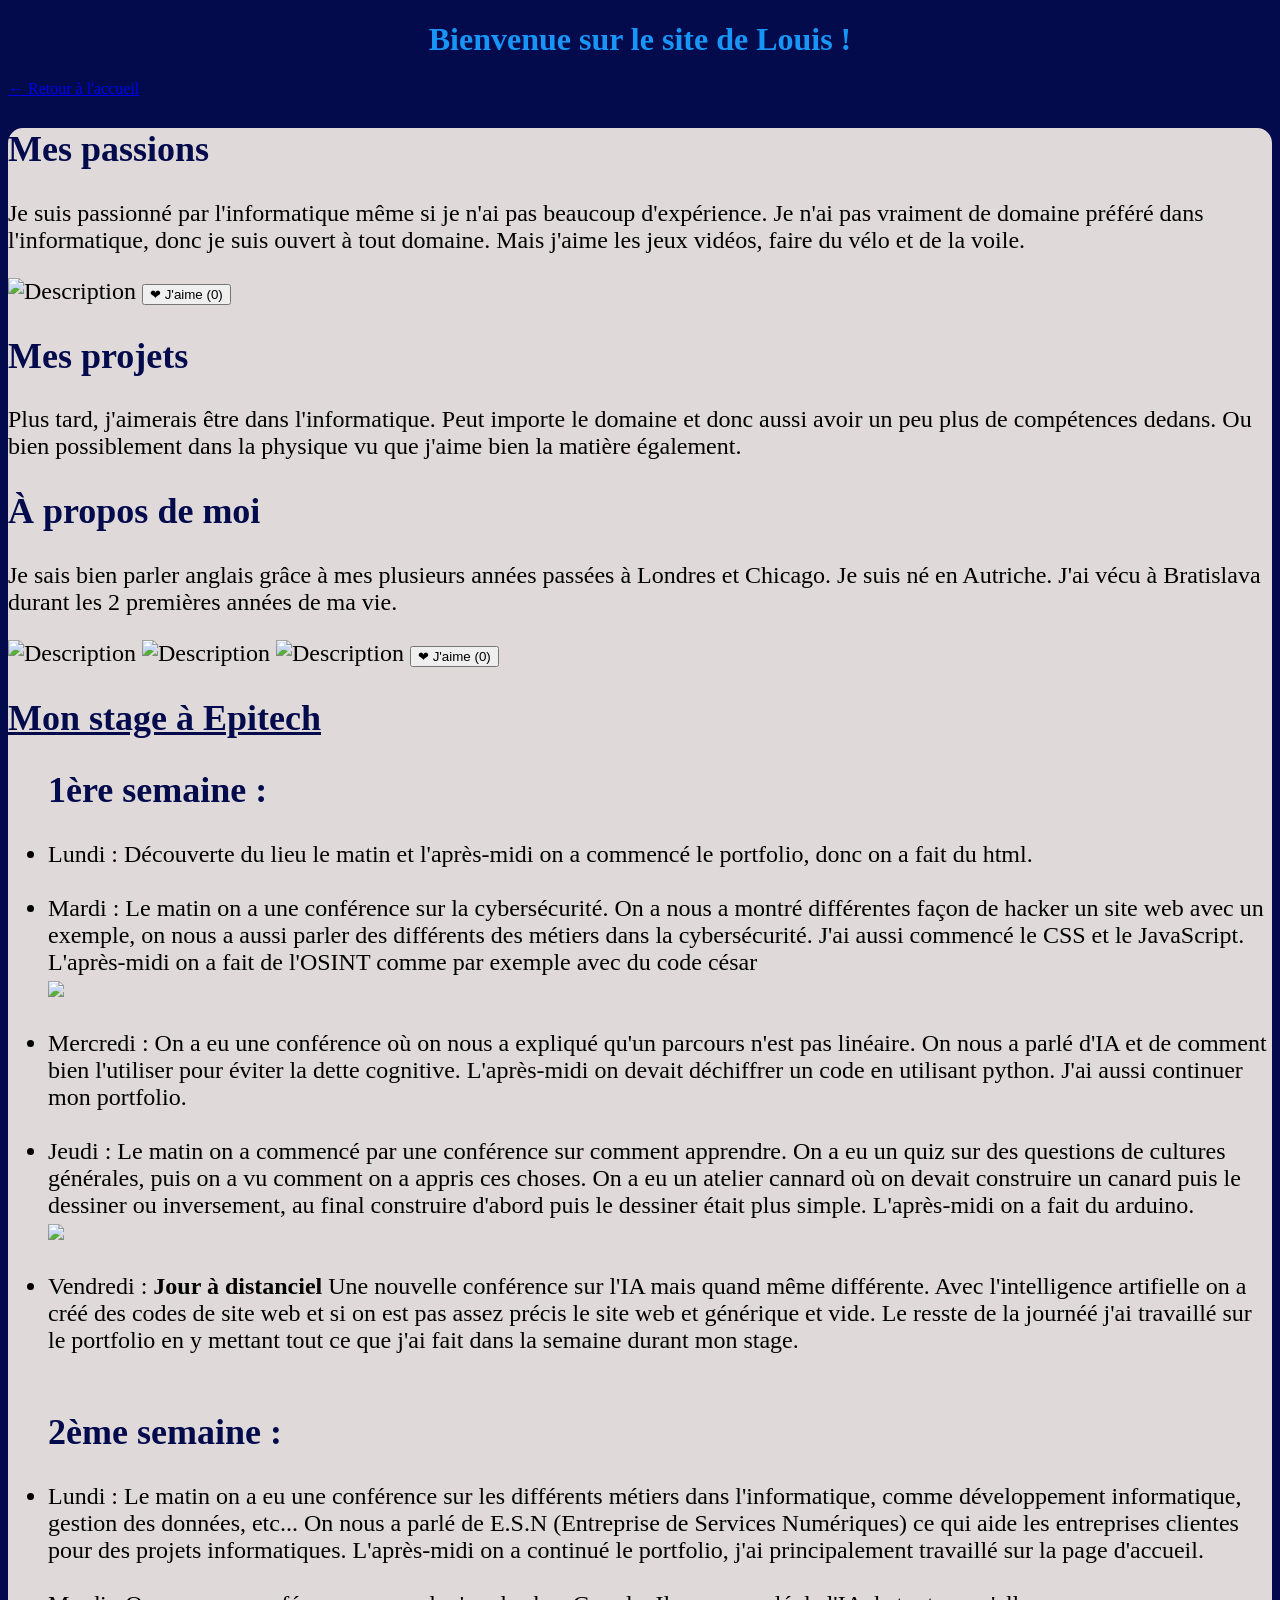
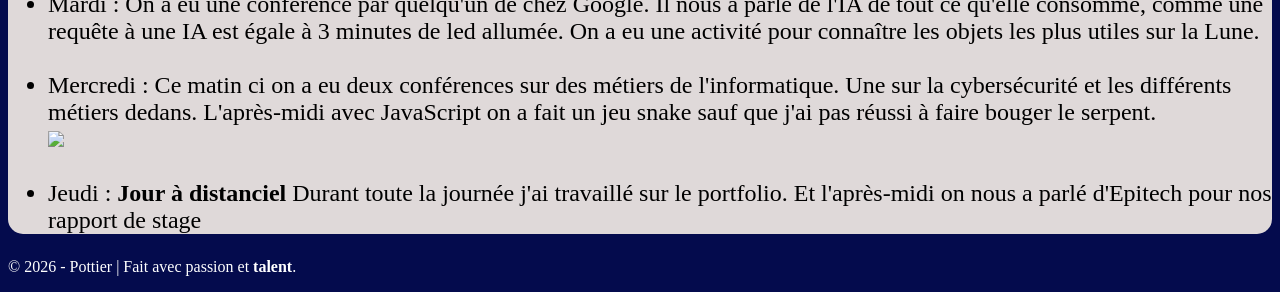
==== louis.html @ a52b301d "Add files via upload" ====
<!DOCTYPE html>
<html lang="fr">
<head>
    <link rel="icon" type="image/png" sizes="32x32" href="IMG_2195.jpg">
    <style>
/* Change la couleur de ton titre principal en rouge ou bleu */
header h1 {
color: #1796f7;
text-align: center;
}
h2 {
color: #040b4d;
}
/* Change la couleur de fond de ta page */
body {
background-color: #040b4d;
}
main {
    border-radius: 15px;
    background-color: rgb(223, 217, 217);
}
footer{
    color: #ffffff;
}
</style>
    <meta charset="UTF-8">
    <meta name="viewport" content="width=device-width, initial-scale=1.0">
    <title>Mon Portfolio - Louis Pottier</title>
    <link rel="stylesheet" href="style.css">
</head>

<body>
    <header>
        <h1> Bienvenue sur le site de Louis !</h1>
        <p><a href="index.html">← Retour à l'accueil</a></p>
    </header>
    <main>
         <div style="font-size: 150%"<>
    <h2>Mes passions</h2>
    <p>Je suis passionné par l'informatique même si je n'ai pas beaucoup d'expérience. Je n'ai pas vraiment de domaine préféré dans l'informatique, donc je suis ouvert à tout domaine. Mais j'aime les jeux vidéos, faire du vélo et de la voile.</p>
    <img src="https://www.planetegrandesecoles.com/wp-content/uploads/2026/04/talents-du-numerique.jpg" alt="Description" height="300"></img>
    <button id="mon-bouton-like" class="btn">❤ J'aime (0)</button> 
    <h2>Mes projets</h2>
    <p>Plus tard, j'aimerais être dans l'informatique. Peut importe le domaine et donc aussi avoir un peu plus de compétences dedans. Ou bien possiblement dans la physique vu que j'aime bien la matière également.</p>
        <section>
            <h2>À propos de moi</h2>
            <p>Je sais bien parler anglais grâce à mes plusieurs années passées à Londres et Chicago. Je suis né en Autriche. J'ai vécu à Bratislava durant les 2 premières années de ma vie.</p>
            <img src="https://www.votretourdumonde.com/wp-content/uploads/2015/12/chicago-cover.jpg" alt="Description" height="200"></img>
            <img src="https://upload.wikimedia.org/wikipedia/commons/thumb/6/67/London_Skyline_%28125508655%29.jpeg/330px-London_Skyline_%28125508655%29.jpeg" alt="Description" height="200"></img>
            <img src="https://encrypted-tbn0.gstatic.com/images?q=tbn:ANd9GcR6V46ozSaOj8_ATFGXt2KG3PosCDGX9AIZPMJ1krRfxA&s=10" alt="Description" height="200"></img>
            <button id="mon-bouton-like-2" class="btn">❤ J'aime (0)</button>
            
        </section>
        <div class="skills-container"></div>
            <h2><u>Mon stage à Epitech</u></h2> 
            <ul>
                <h2>1ère semaine :</h2>
                <li>Lundi : Découverte du lieu le matin et l'après-midi on a commencé le portfolio, donc on a fait du html.</li>
                <br>
                <li>Mardi : Le matin on a une conférence sur la cybersécurité. On a nous a montré différentes façon de hacker un site web avec un exemple, on nous a aussi parler des différents des métiers dans la cybersécurité. J'ai aussi commencé le CSS et le JavaScript. L'après-midi on a fait de l'OSINT comme par exemple avec du code césar<br><img src="https://encrypted-tbn0.gstatic.com/images?q=tbn:ANd9GcRxxTZXoHIeG3yQhF3FqydP68qTDbAqLuDcKUralasqDg&s=10" height="150"></img></li>
                <br>
                <li>Mercredi : On a eu une conférence où on nous a expliqué qu'un parcours n'est pas linéaire. On nous a parlé d'IA et de comment bien l'utiliser pour éviter la dette cognitive. L'après-midi on devait déchiffrer un code en utilisant python. J'ai aussi continuer mon portfolio.</li>
                <br>
                <li>Jeudi : Le matin on a commencé par une conférence sur comment apprendre. On a eu un quiz sur des questions de cultures générales, puis on a vu comment on a appris ces choses. On a eu un atelier cannard où on devait construire un canard puis le dessiner ou inversement, au final construire d'abord puis le dessiner était plus simple. L'après-midi on a fait du arduino.<br><img src="https://upload.wikimedia.org/wikipedia/commons/thumb/3/38/Arduino_Uno_-_R3.jpg/250px-Arduino_Uno_-_R3.jpg"></img></li>
                <br>
                <li>Vendredi : <strong>Jour à distanciel</strong> Une nouvelle conférence sur l'IA mais quand même différente. Avec l'intelligence artifielle on a créé des codes de site web et si on est pas assez précis le site web et générique et vide. Le resste de la journéé j'ai travaillé sur le portfolio en y mettant tout ce que j'ai fait dans la semaine durant mon stage.</li>
                <br>
                <h2>2ème semaine :</h2>
                <li>Lundi : Le matin on a eu une conférence sur les différents métiers dans l'informatique, comme développement informatique, gestion des données, etc... On nous a parlé de E.S.N (Entreprise de Services Numériques) ce qui aide les entreprises clientes pour des projets informatiques. L'après-midi on a continué le portfolio, j'ai principalement travaillé sur la page d'accueil.</li>
                <br>
                <li>Mardi : On a eu une conférence par quelqu'un de chez Google. Il nous a parlé de l'IA de tout ce qu'elle consomme, comme une requête à une IA est égale à 3 minutes de led allumée. On a eu une activité pour connaître les objets les plus utiles sur la Lune.</li>
                <br>
                <li>Mercredi : Ce matin ci on a eu deux conférences sur des métiers de l'informatique. Une sur la cybersécurité et les différents métiers dedans. L'après-midi avec JavaScript on a fait un jeu snake sauf que j'ai pas réussi à faire bouger le serpent. <br> <image src="Capture d’écran 2026-06-24 à 22.21.02-2.png" height="250"></image></li>
                <br>
                <li>Jeudi : <strong>Jour à distanciel</strong> Durant toute la journée j'ai travaillé sur le portfolio. Et l'après-midi on nous a parlé d'Epitech pour nos rapport de stage</li>
            </ul></div>
    </main>
    <footer>
        <p>© 2026 - Pottier | Fait avec passion et <strong>talent</strong>.</p>
    </footer>
<script src="script.js"> </script>
</body>
</html>
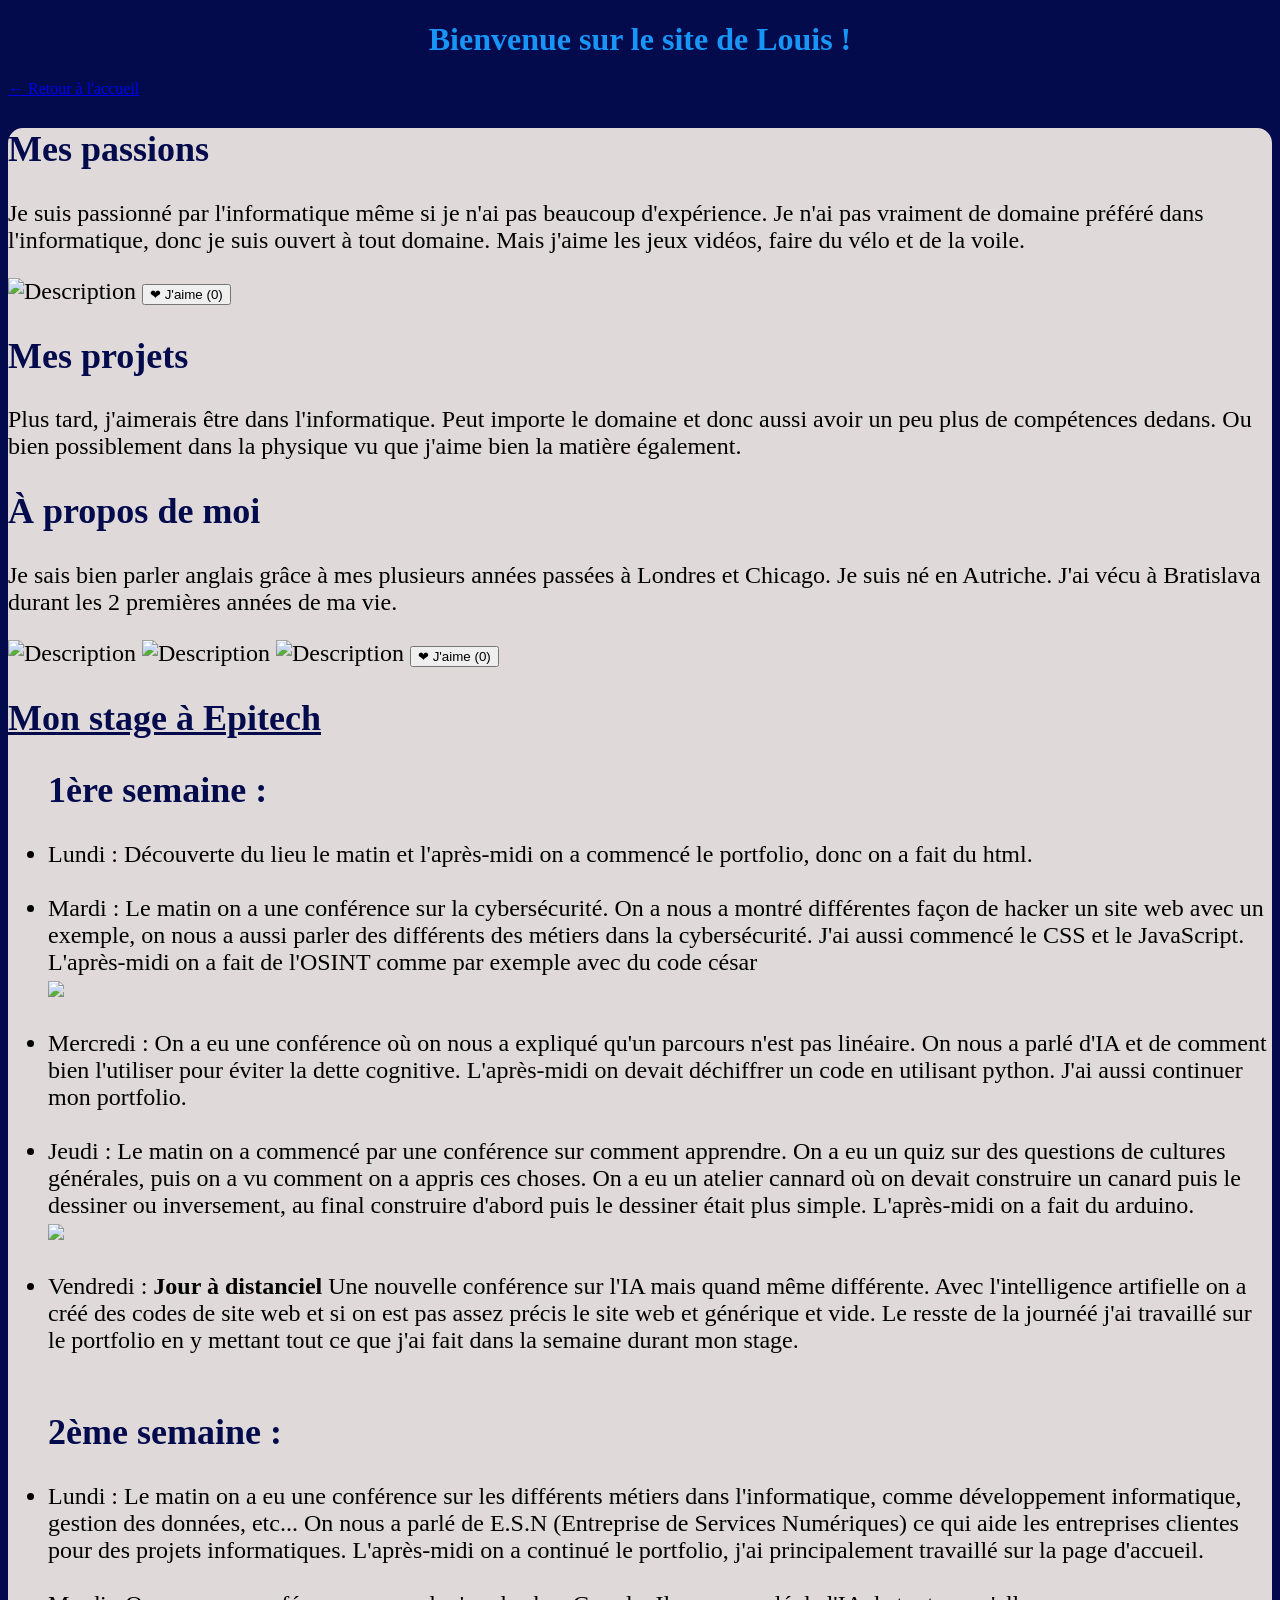
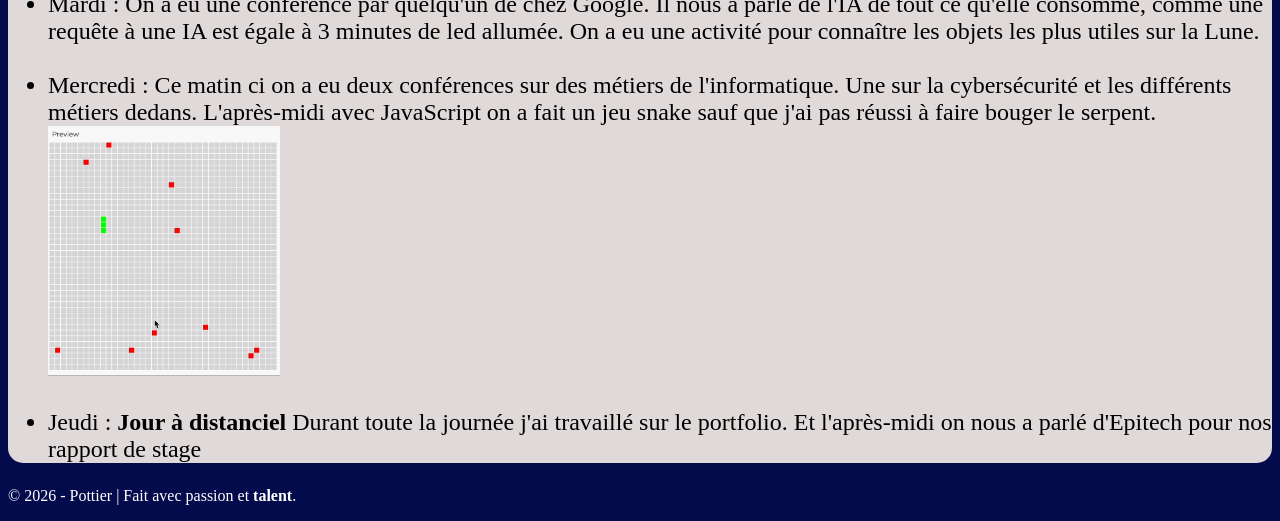
==== commit c1b69bc6: "Update louis.html" ====
--- a/louis.html
+++ b/louis.html
@@ -70,7 +70,7 @@
                 <br>
                 <li>Mardi : On a eu une conférence par quelqu'un de chez Google. Il nous a parlé de l'IA de tout ce qu'elle consomme, comme une requête à une IA est égale à 3 minutes de led allumée. On a eu une activité pour connaître les objets les plus utiles sur la Lune.</li>
                 <br>
-                <li>Mercredi : Ce matin ci on a eu deux conférences sur des métiers de l'informatique. Une sur la cybersécurité et les différents métiers dedans. L'après-midi avec JavaScript on a fait un jeu snake sauf que j'ai pas réussi à faire bouger le serpent. <br> <image src="Capture d’écran 2026-06-24 à 22.21.02-2.png" height="250"></image></li>
+                <li>Mercredi : Ce matin ci on a eu deux conférences sur des métiers de l'informatique. Une sur la cybersécurité et les différents métiers dedans. L'après-midi avec JavaScript on a fait un jeu snake sauf que j'ai pas réussi à faire bouger le serpent. <br> <image src="IMG_2198.GIF" height="250"></image></li>
                 <br>
                 <li>Jeudi : <strong>Jour à distanciel</strong> Durant toute la journée j'ai travaillé sur le portfolio. Et l'après-midi on nous a parlé d'Epitech pour nos rapport de stage</li>
             </ul></div>
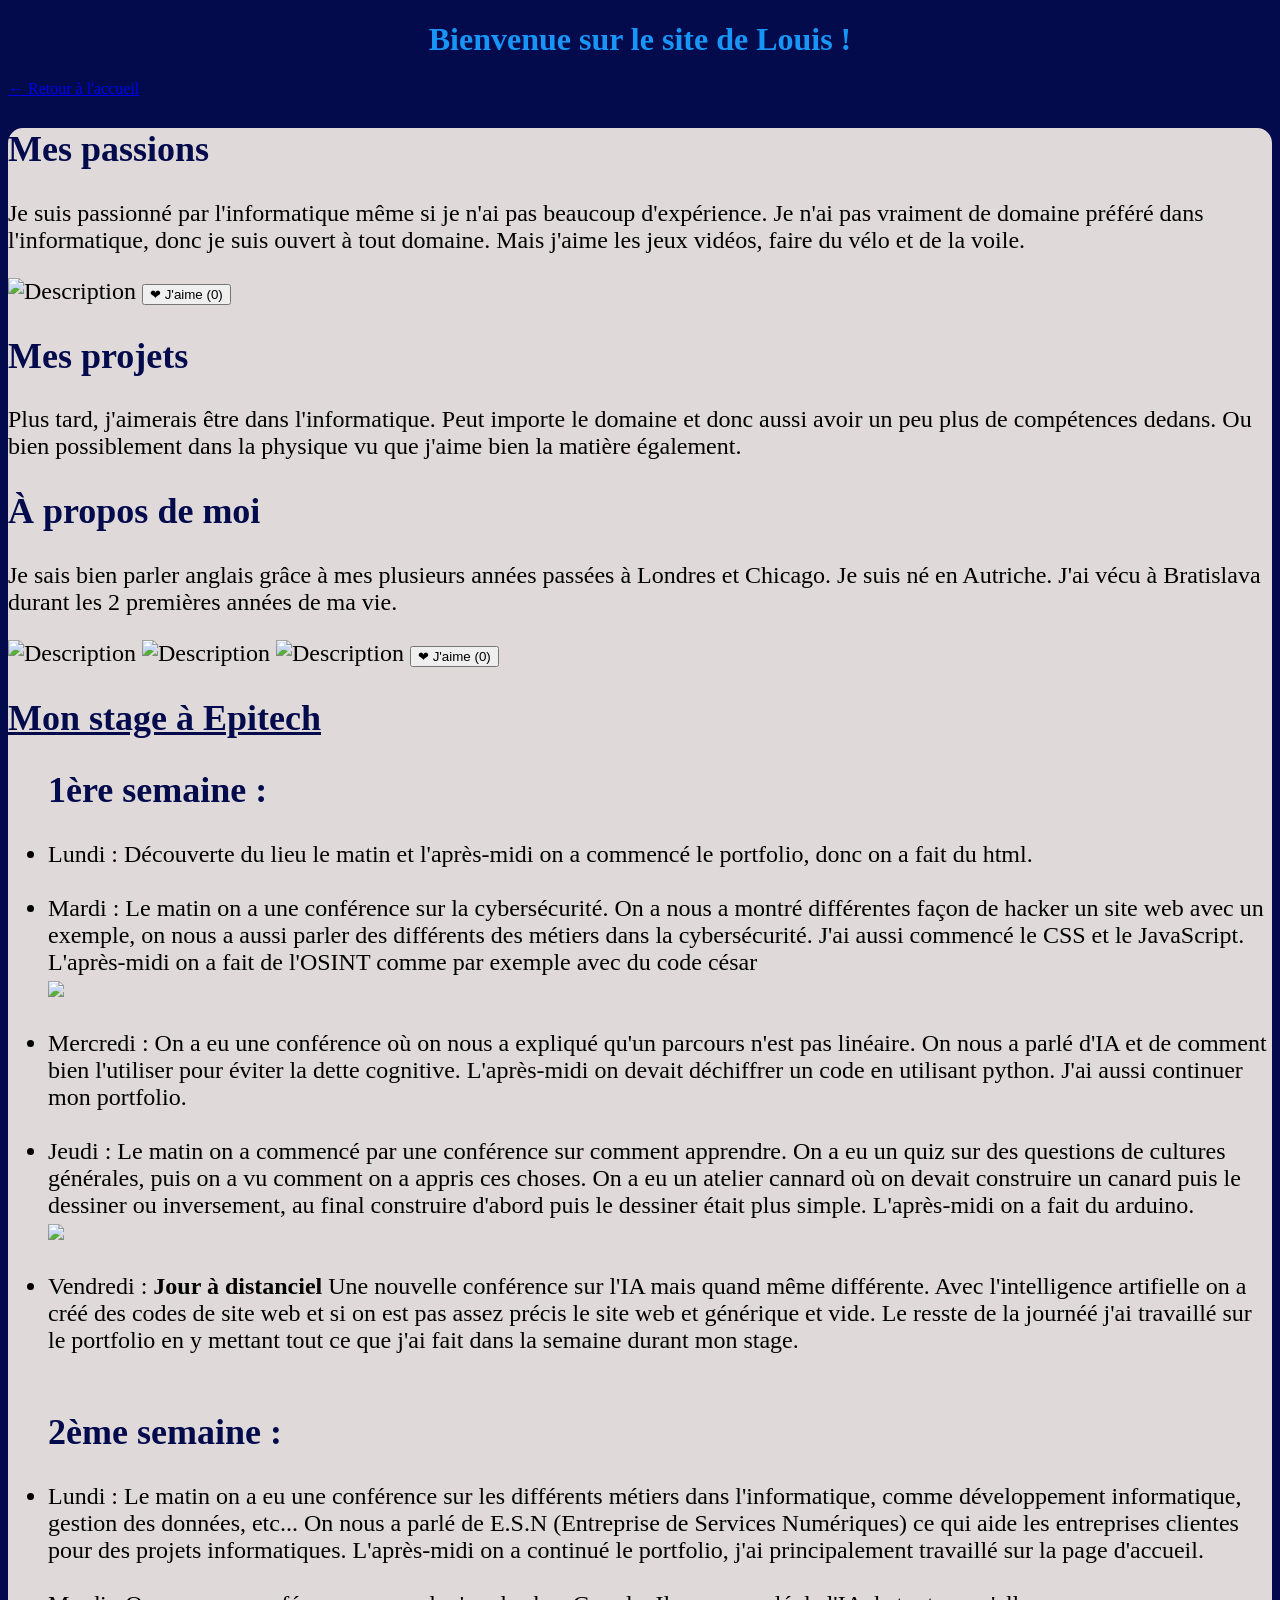
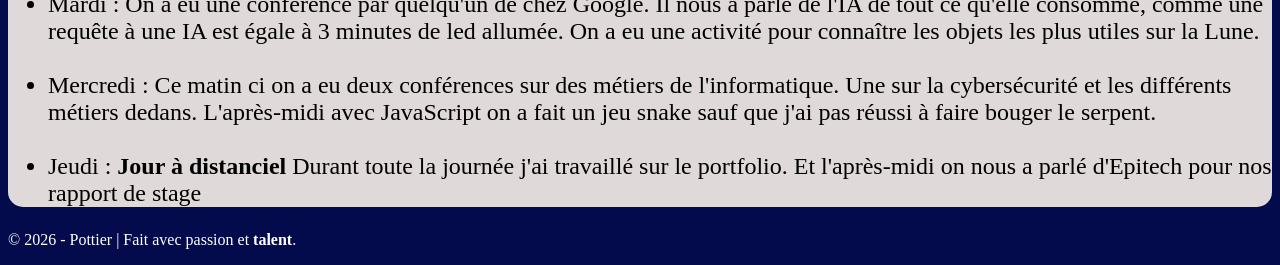
==== commit d530d69d: "Fix HTML tag closure in Wednesday's entry" ====
--- a/louis.html
+++ b/louis.html
@@ -70,7 +70,7 @@
                 <br>
                 <li>Mardi : On a eu une conférence par quelqu'un de chez Google. Il nous a parlé de l'IA de tout ce qu'elle consomme, comme une requête à une IA est égale à 3 minutes de led allumée. On a eu une activité pour connaître les objets les plus utiles sur la Lune.</li>
                 <br>
-                <li>Mercredi : Ce matin ci on a eu deux conférences sur des métiers de l'informatique. Une sur la cybersécurité et les différents métiers dedans. L'après-midi avec JavaScript on a fait un jeu snake sauf que j'ai pas réussi à faire bouger le serpent. <br> <image src="IMG_2198.GIF" height="250"></image></li>
+                <li>Mercredi : Ce matin ci on a eu deux conférences sur des métiers de l'informatique. Une sur la cybersécurité et les différents métiers dedans. L'après-midi avec JavaScript on a fait un jeu snake sauf que j'ai pas réussi à faire bouger le serpent. <br> </image></li>
                 <br>
                 <li>Jeudi : <strong>Jour à distanciel</strong> Durant toute la journée j'ai travaillé sur le portfolio. Et l'après-midi on nous a parlé d'Epitech pour nos rapport de stage</li>
             </ul></div>
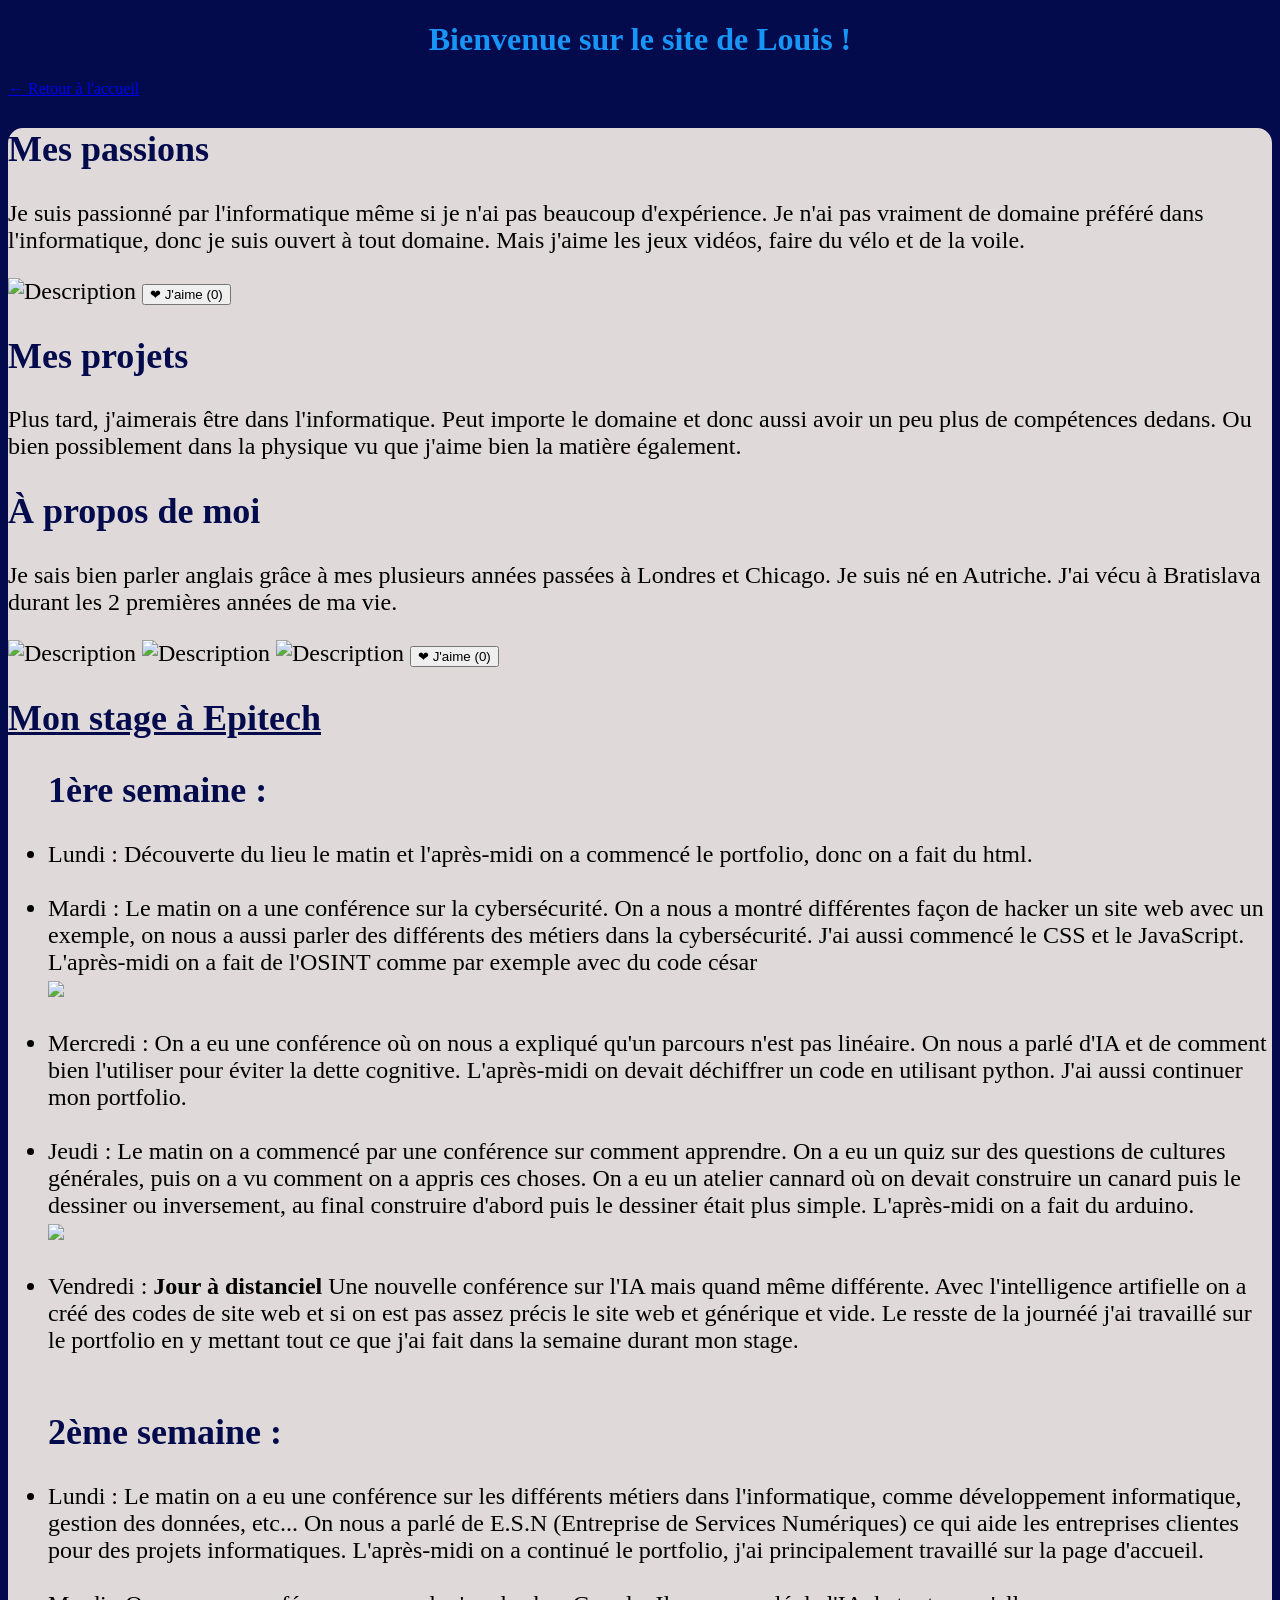
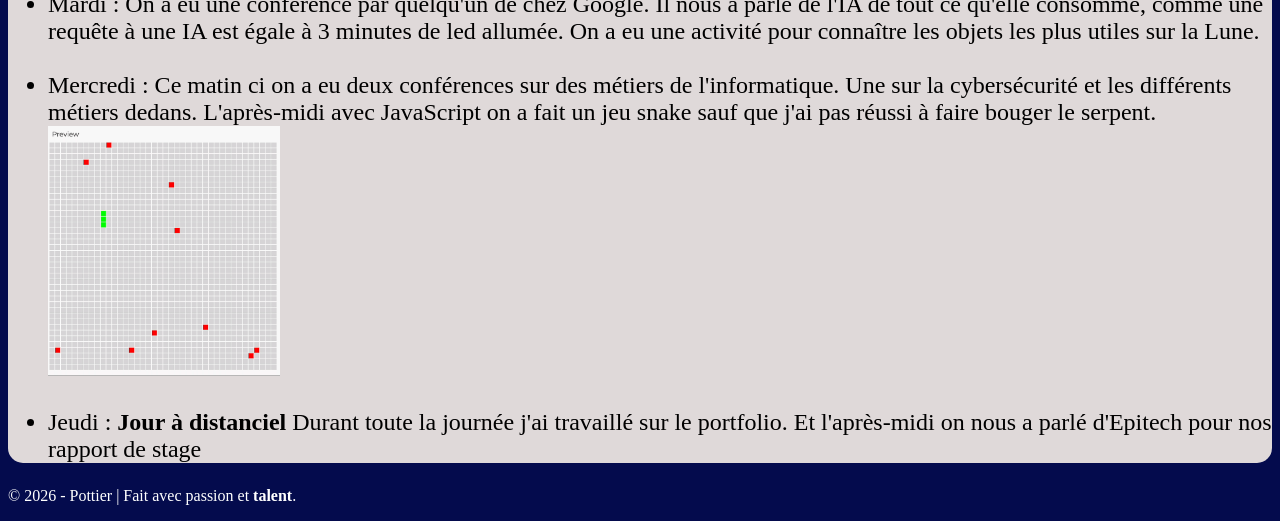
==== commit 81d54844: "Insert image tag for Wednesday's schedule entry Added an image tag to Wednesday's entry in the sched" ====
--- a/louis.html
+++ b/louis.html
@@ -70,7 +70,7 @@
                 <br>
                 <li>Mardi : On a eu une conférence par quelqu'un de chez Google. Il nous a parlé de l'IA de tout ce qu'elle consomme, comme une requête à une IA est égale à 3 minutes de led allumée. On a eu une activité pour connaître les objets les plus utiles sur la Lune.</li>
                 <br>
-                <li>Mercredi : Ce matin ci on a eu deux conférences sur des métiers de l'informatique. Une sur la cybersécurité et les différents métiers dedans. L'après-midi avec JavaScript on a fait un jeu snake sauf que j'ai pas réussi à faire bouger le serpent. <br> </image></li>
+                <li>Mercredi : Ce matin ci on a eu deux conférences sur des métiers de l'informatique. Une sur la cybersécurité et les différents métiers dedans. L'après-midi avec JavaScript on a fait un jeu snake sauf que j'ai pas réussi à faire bouger le serpent. <br><image src="IMG_2198.GIF" height="250"></image></li>
                 <br>
                 <li>Jeudi : <strong>Jour à distanciel</strong> Durant toute la journée j'ai travaillé sur le portfolio. Et l'après-midi on nous a parlé d'Epitech pour nos rapport de stage</li>
             </ul></div>
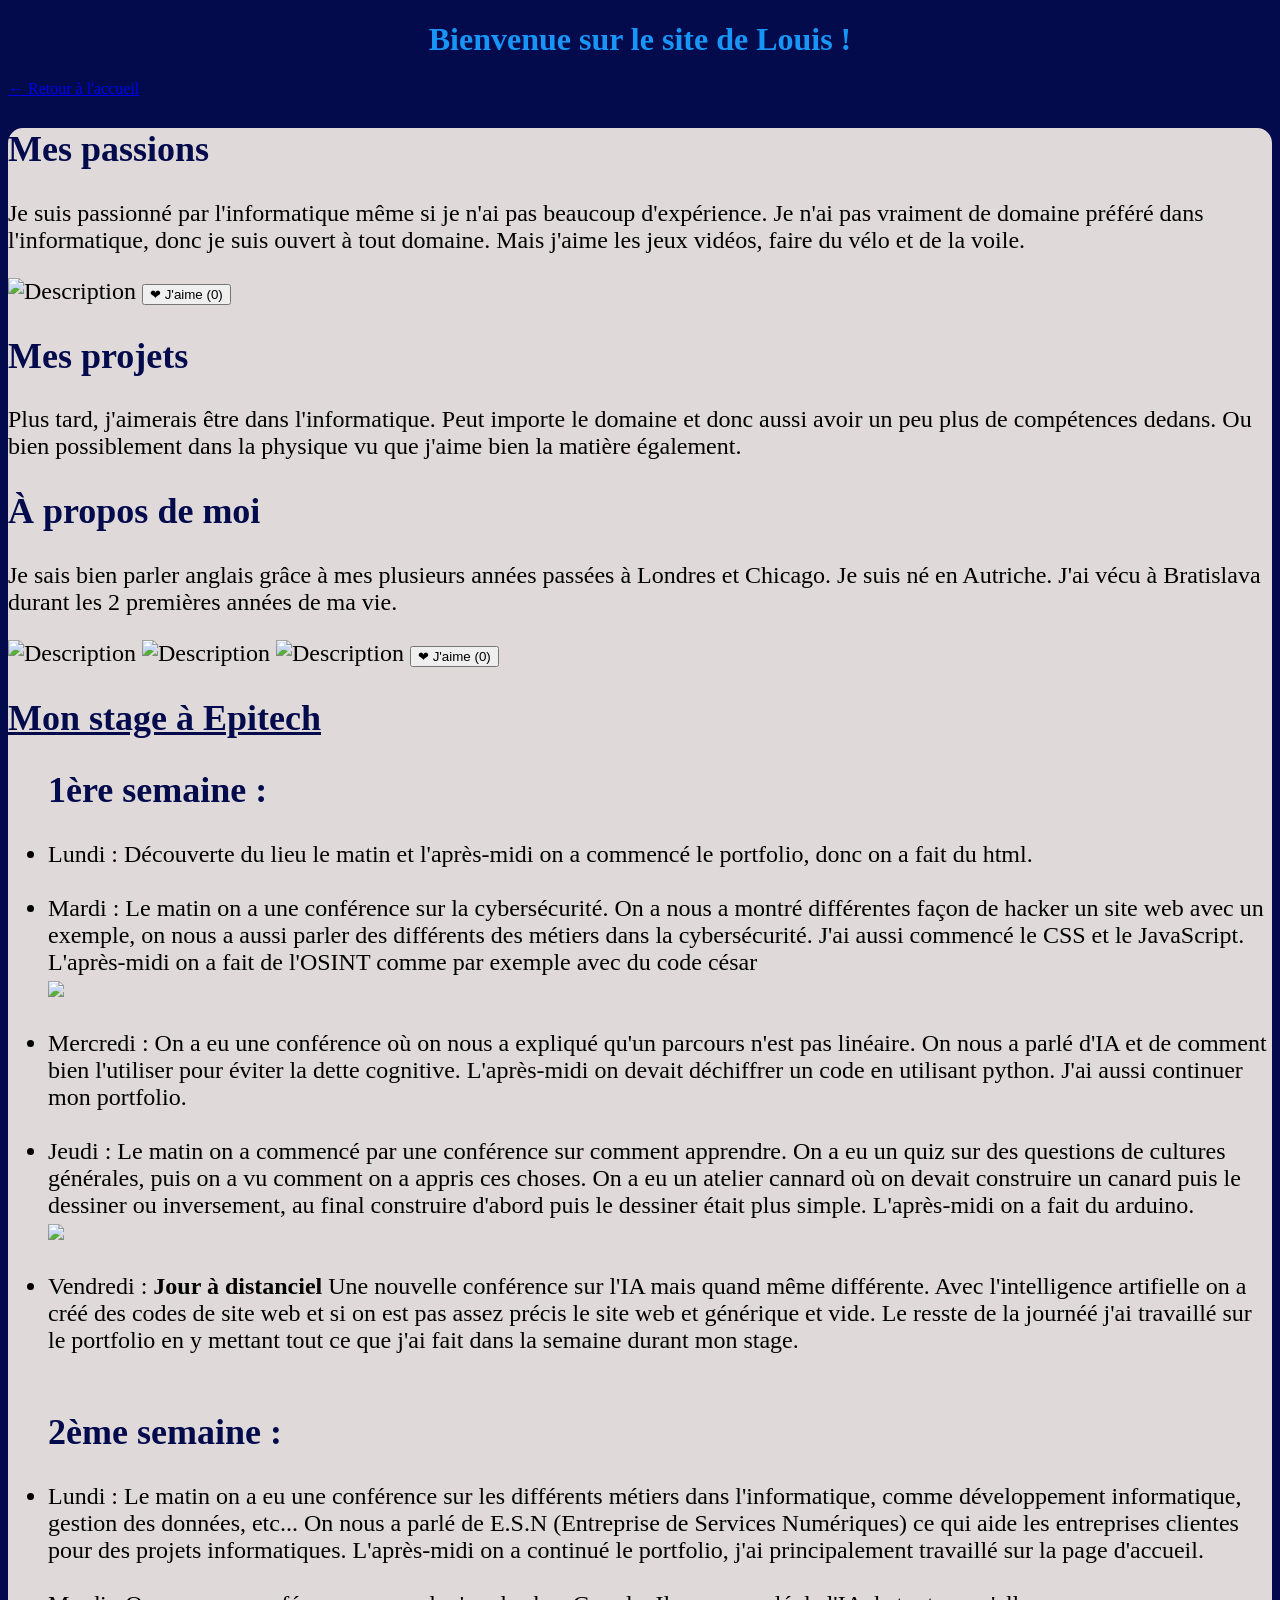
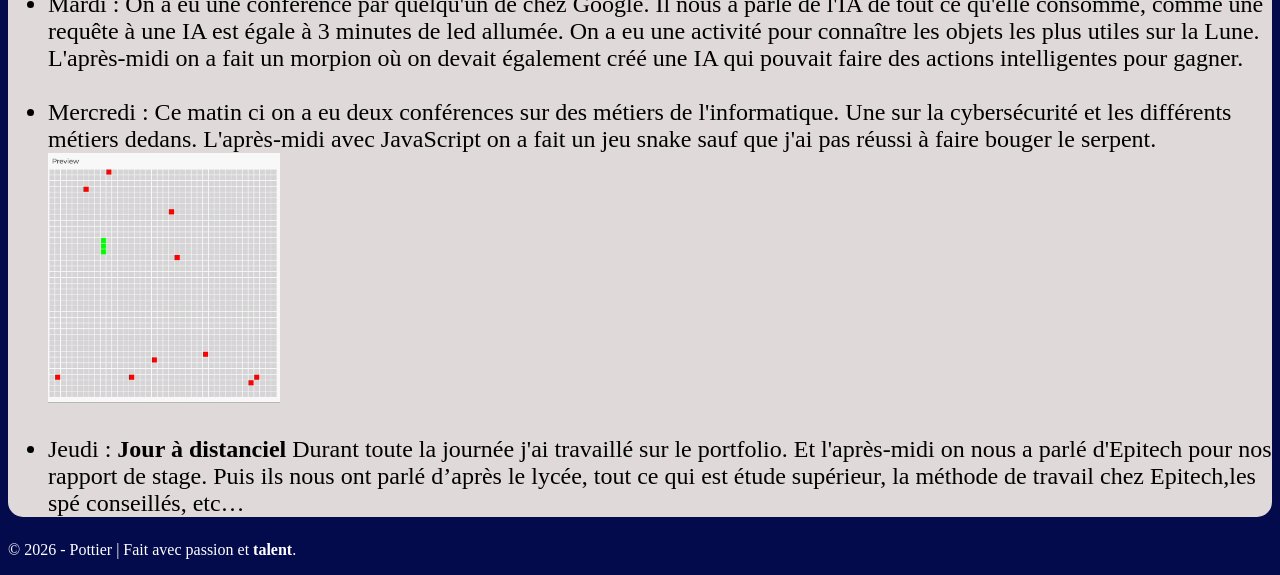
==== commit 2dd24b72: "Enhance weekly summary with additional activities Added details about activities and discussions dur" ====
--- a/louis.html
+++ b/louis.html
@@ -68,11 +68,11 @@
                 <h2>2ème semaine :</h2>
                 <li>Lundi : Le matin on a eu une conférence sur les différents métiers dans l'informatique, comme développement informatique, gestion des données, etc... On nous a parlé de E.S.N (Entreprise de Services Numériques) ce qui aide les entreprises clientes pour des projets informatiques. L'après-midi on a continué le portfolio, j'ai principalement travaillé sur la page d'accueil.</li>
                 <br>
-                <li>Mardi : On a eu une conférence par quelqu'un de chez Google. Il nous a parlé de l'IA de tout ce qu'elle consomme, comme une requête à une IA est égale à 3 minutes de led allumée. On a eu une activité pour connaître les objets les plus utiles sur la Lune.</li>
+                <li>Mardi : On a eu une conférence par quelqu'un de chez Google. Il nous a parlé de l'IA de tout ce qu'elle consomme, comme une requête à une IA est égale à 3 minutes de led allumée. On a eu une activité pour connaître les objets les plus utiles sur la Lune. L'après-midi on a fait un morpion où on devait également créé une IA qui pouvait faire des actions intelligentes pour gagner.</li>
                 <br>
                 <li>Mercredi : Ce matin ci on a eu deux conférences sur des métiers de l'informatique. Une sur la cybersécurité et les différents métiers dedans. L'après-midi avec JavaScript on a fait un jeu snake sauf que j'ai pas réussi à faire bouger le serpent. <br><image src="IMG_2198.GIF" height="250"></image></li>
                 <br>
-                <li>Jeudi : <strong>Jour à distanciel</strong> Durant toute la journée j'ai travaillé sur le portfolio. Et l'après-midi on nous a parlé d'Epitech pour nos rapport de stage</li>
+                <li>Jeudi : <strong>Jour à distanciel</strong> Durant toute la journée j'ai travaillé sur le portfolio. Et l'après-midi on nous a parlé d'Epitech pour nos rapport de stage. Puis ils nous ont parlé d’après le lycée, tout ce qui est étude supérieur, la méthode de travail chez Epitech,les spé conseillés, etc…</li>
             </ul></div>
     </main>
     <footer>
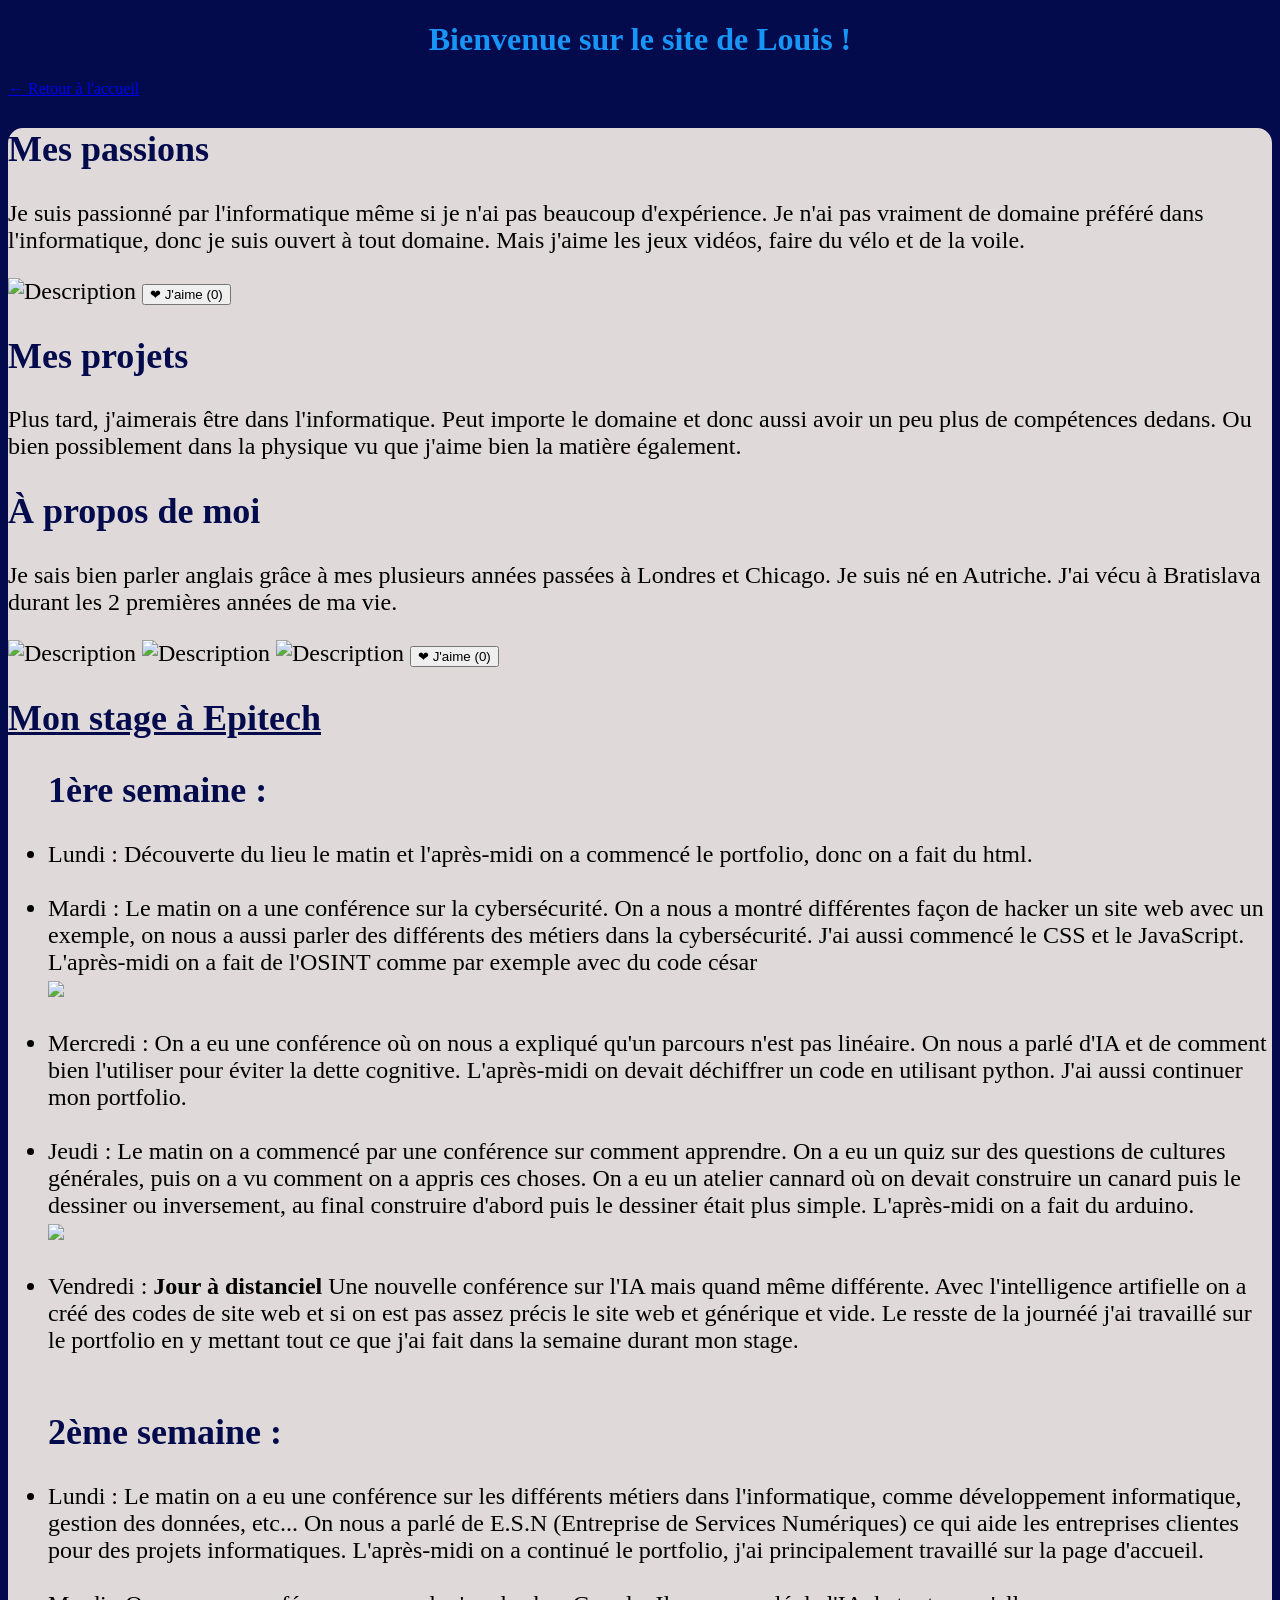
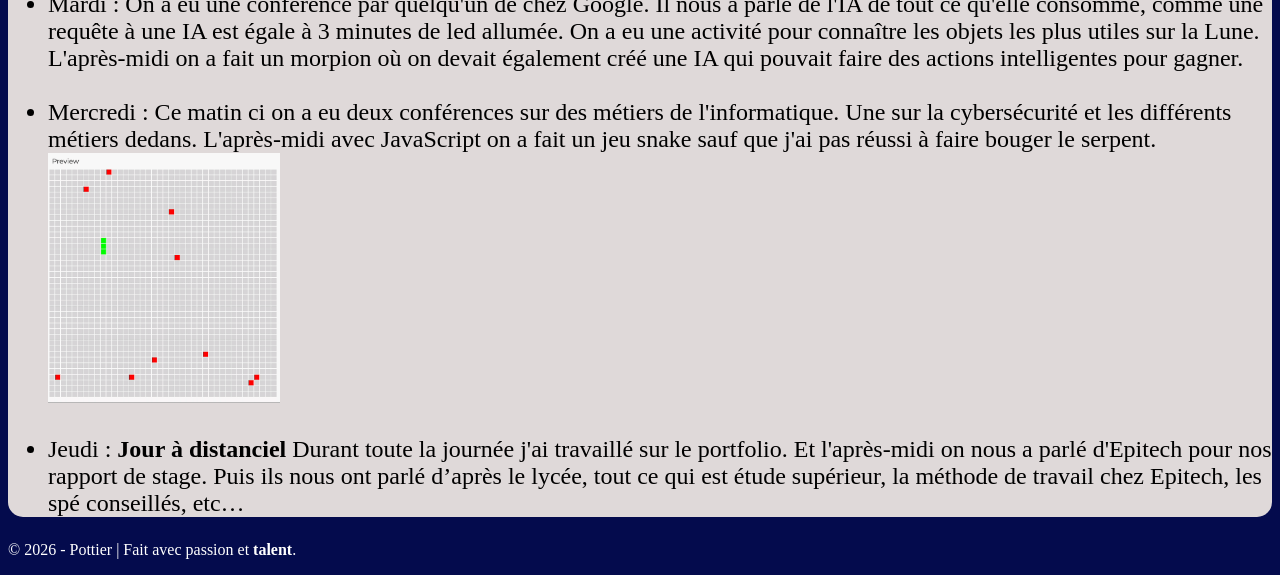
==== commit 68b78afc: "Fix spacing in Thursday's schedule entry Corrected spacing in the Thursday entry for clarity." ====
--- a/louis.html
+++ b/louis.html
@@ -72,7 +72,7 @@
                 <br>
                 <li>Mercredi : Ce matin ci on a eu deux conférences sur des métiers de l'informatique. Une sur la cybersécurité et les différents métiers dedans. L'après-midi avec JavaScript on a fait un jeu snake sauf que j'ai pas réussi à faire bouger le serpent. <br><image src="IMG_2198.GIF" height="250"></image></li>
                 <br>
-                <li>Jeudi : <strong>Jour à distanciel</strong> Durant toute la journée j'ai travaillé sur le portfolio. Et l'après-midi on nous a parlé d'Epitech pour nos rapport de stage. Puis ils nous ont parlé d’après le lycée, tout ce qui est étude supérieur, la méthode de travail chez Epitech,les spé conseillés, etc…</li>
+                <li>Jeudi : <strong>Jour à distanciel</strong> Durant toute la journée j'ai travaillé sur le portfolio. Et l'après-midi on nous a parlé d'Epitech pour nos rapport de stage. Puis ils nous ont parlé d’après le lycée, tout ce qui est étude supérieur, la méthode de travail chez Epitech, les spé conseillés, etc…</li>
             </ul></div>
     </main>
     <footer>
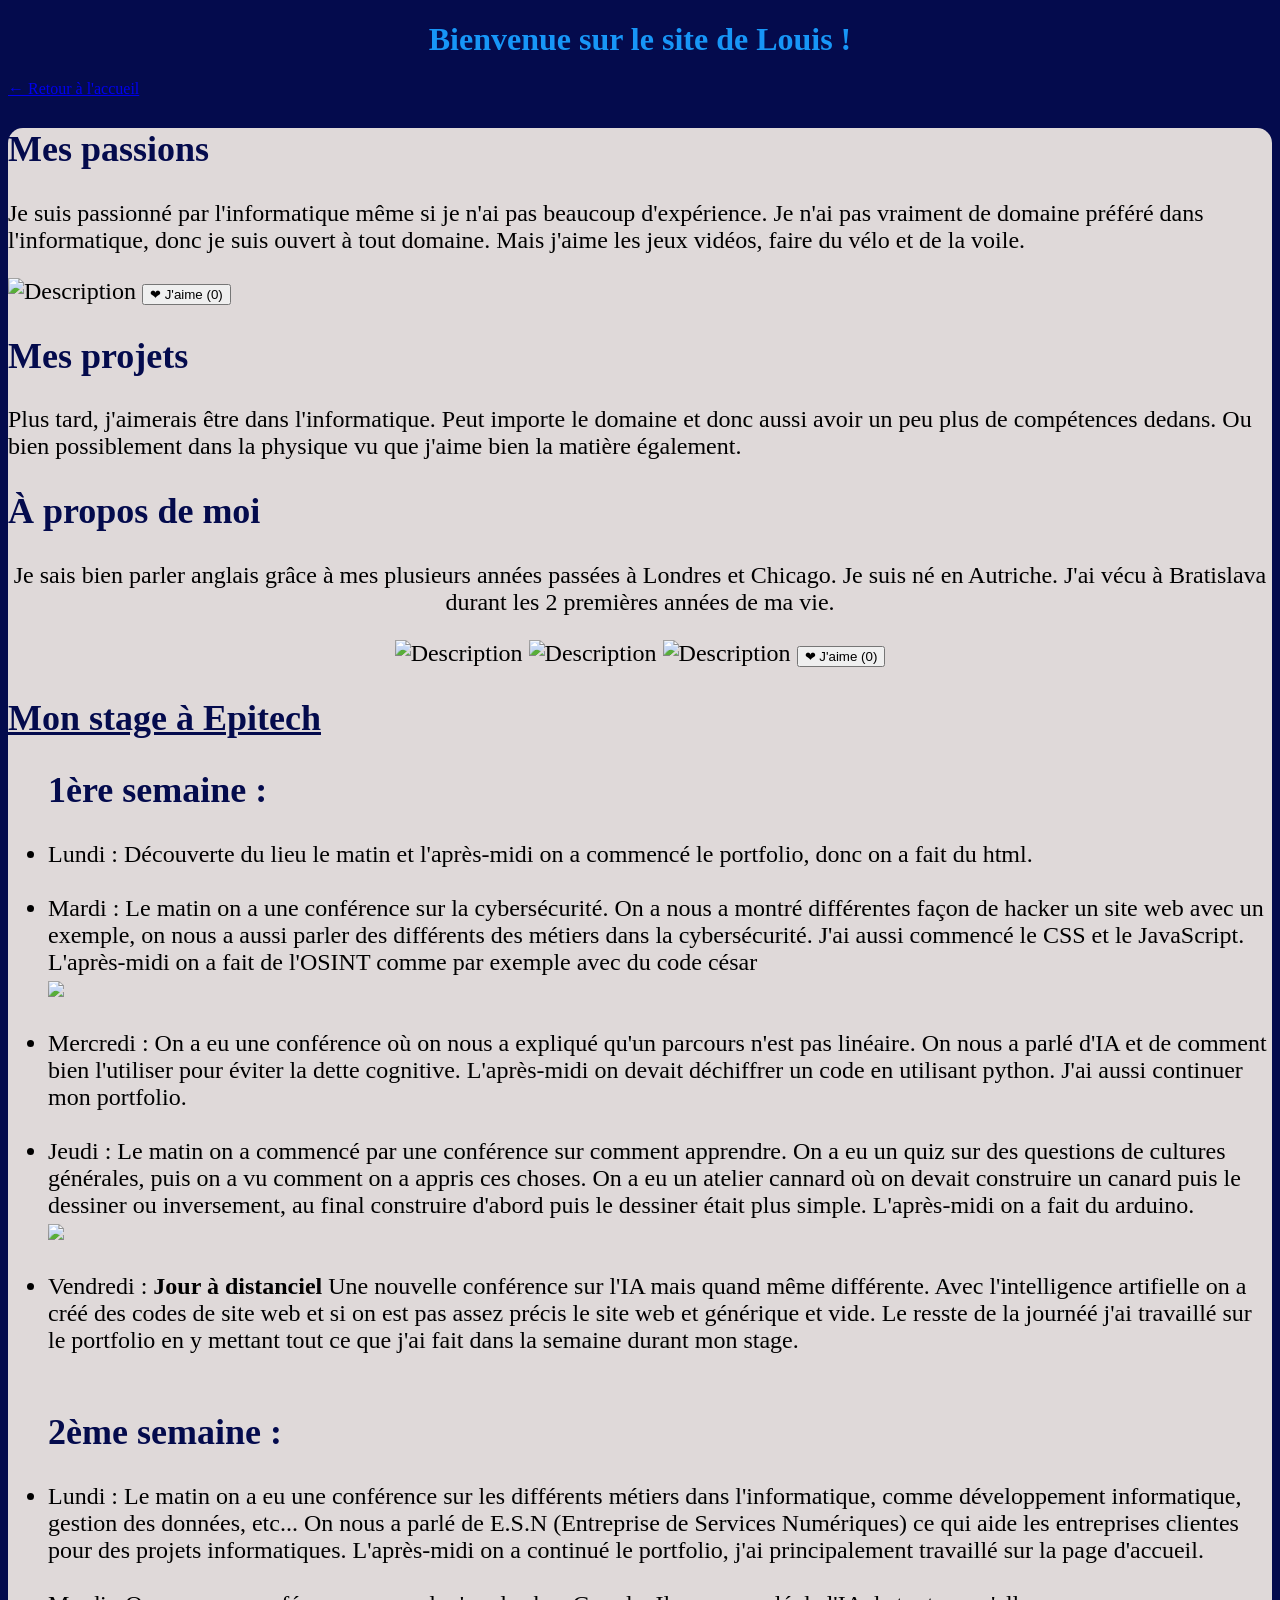
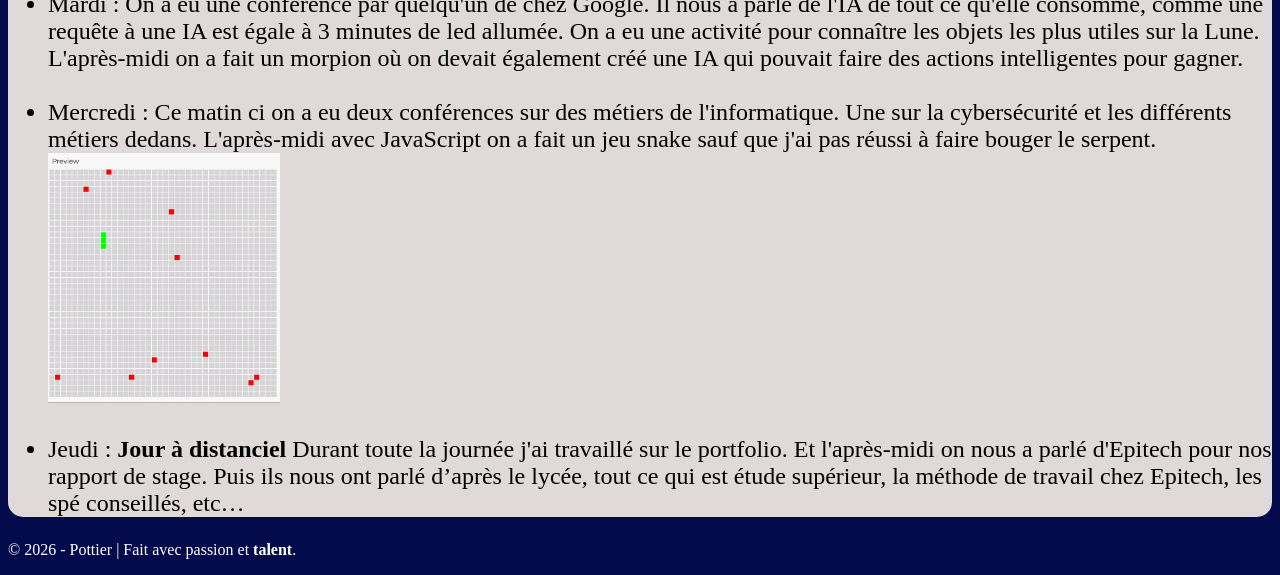
==== commit b37c58d8: "Fix HTML structure and add center alignment" ====
--- a/louis.html
+++ b/louis.html
@@ -22,6 +22,7 @@
 footer{
     color: #ffffff;
 }
+
 </style>
     <meta charset="UTF-8">
     <meta name="viewport" content="width=device-width, initial-scale=1.0">
@@ -35,7 +36,7 @@
         <p><a href="index.html">← Retour à l'accueil</a></p>
     </header>
     <main>
-         <div style="font-size: 150%"<>
+         <div style="font-size: 150%">
     <h2>Mes passions</h2>
     <p>Je suis passionné par l'informatique même si je n'ai pas beaucoup d'expérience. Je n'ai pas vraiment de domaine préféré dans l'informatique, donc je suis ouvert à tout domaine. Mais j'aime les jeux vidéos, faire du vélo et de la voile.</p>
     <img src="https://www.planetegrandesecoles.com/wp-content/uploads/2026/04/talents-du-numerique.jpg" alt="Description" height="300"></img>
@@ -44,12 +45,13 @@
     <p>Plus tard, j'aimerais être dans l'informatique. Peut importe le domaine et donc aussi avoir un peu plus de compétences dedans. Ou bien possiblement dans la physique vu que j'aime bien la matière également.</p>
         <section>
             <h2>À propos de moi</h2>
+            <center>
             <p>Je sais bien parler anglais grâce à mes plusieurs années passées à Londres et Chicago. Je suis né en Autriche. J'ai vécu à Bratislava durant les 2 premières années de ma vie.</p>
             <img src="https://www.votretourdumonde.com/wp-content/uploads/2015/12/chicago-cover.jpg" alt="Description" height="200"></img>
             <img src="https://upload.wikimedia.org/wikipedia/commons/thumb/6/67/London_Skyline_%28125508655%29.jpeg/330px-London_Skyline_%28125508655%29.jpeg" alt="Description" height="200"></img>
             <img src="https://encrypted-tbn0.gstatic.com/images?q=tbn:ANd9GcR6V46ozSaOj8_ATFGXt2KG3PosCDGX9AIZPMJ1krRfxA&s=10" alt="Description" height="200"></img>
             <button id="mon-bouton-like-2" class="btn">❤ J'aime (0)</button>
-            
+            </center>
         </section>
         <div class="skills-container"></div>
             <h2><u>Mon stage à Epitech</u></h2> 
@@ -80,4 +82,3 @@
     </footer>
 <script src="script.js"> </script>
 </body>
-</html>
